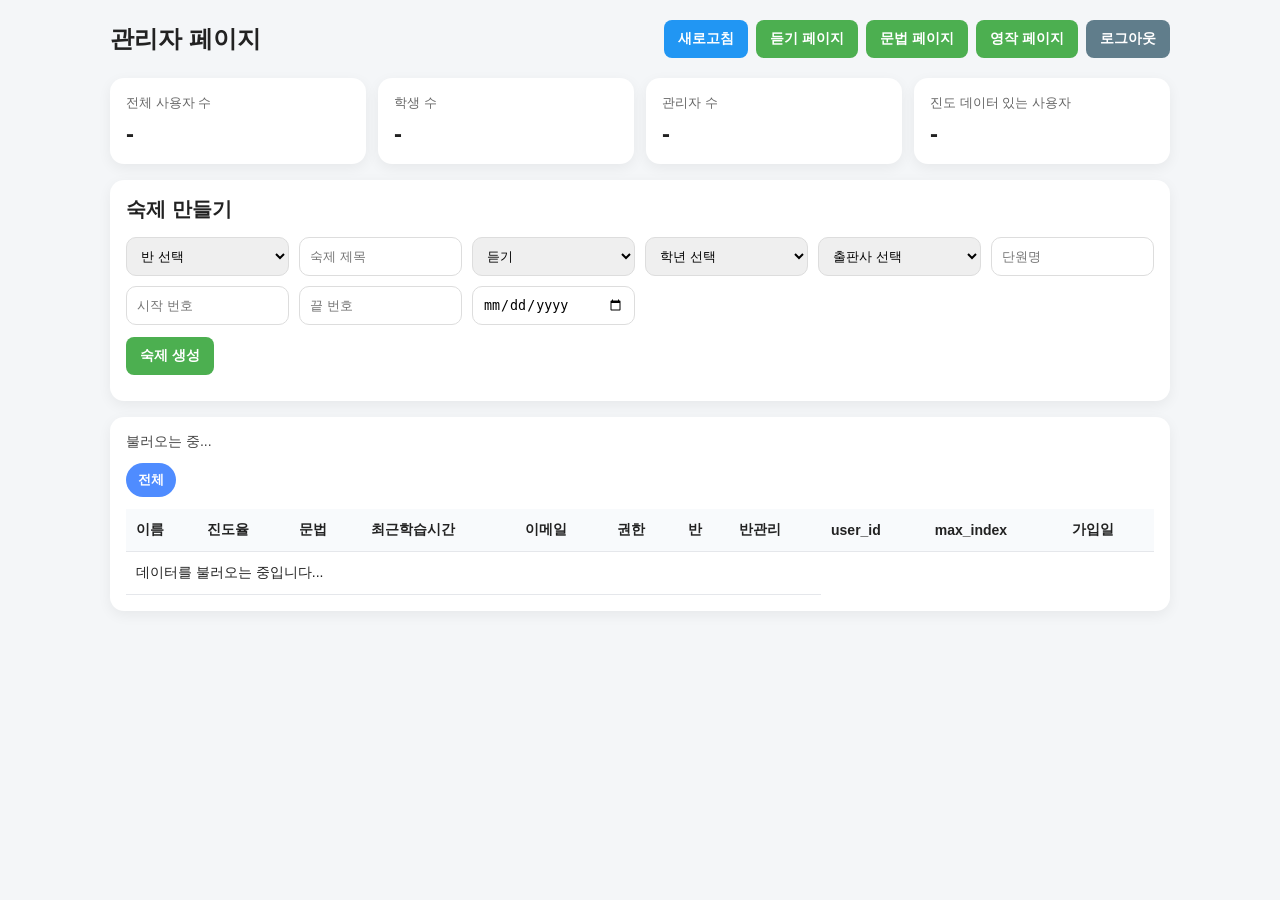
==== admin.html @ 50e06601 "Update admin.html" ====
<!DOCTYPE html>
<html lang="ko">
<head>
<meta charset="UTF-8" />
<meta name="viewport" content="width=device-width, initial-scale=1.0" />
<title>관리자 페이지</title>
<style>
* { box-sizing: border-box; }
body {
margin: 0;
font-family: Arial, sans-serif;
background: #f4f6f8;
color: #222;
}
.wrap {
max-width: 1100px;
margin: 0 auto;
padding: 20px;
}
.topbar {
display: flex;
justify-content: space-between;
align-items: center;
gap: 10px;
margin-bottom: 20px;
}
h1 {
margin: 0;
font-size: 24px;
}
.btns {
display: flex;
gap: 8px;
flex-wrap: wrap;
}
button {
border: none;
border-radius: 8px;
padding: 10px 14px;
font-size: 14px;
font-weight: bold;
cursor: pointer;
}
.refresh-btn { background: #2196f3; color: white; }
.logout-btn { background: #607d8b; color: white; }
.home-btn { background: #4caf50; color: white; }

.card {
background: white;
border-radius: 14px;
padding: 16px;
box-shadow: 0 4px 14px rgba(0,0,0,0.06);
margin-bottom: 16px;
}

.summary {
display: grid;
grid-template-columns: repeat(auto-fit, minmax(180px, 1fr));
gap: 12px;
margin-bottom: 16px;
}
.summary .item {
background: white;
border-radius: 14px;
padding: 16px;
box-shadow: 0 4px 14px rgba(0,0,0,0.06);
}
.summary .label {
font-size: 13px;
color: #666;
margin-bottom: 8px;
}
.summary .value {
font-size: 24px;
font-weight: bold;
}

.status {
margin-bottom: 12px;
font-size: 14px;
color: #444;
}

.table-wrap {
overflow-x: auto;
}
table {
width: 100%;
border-collapse: collapse;
min-width: 900px;
background: white;
}
th, td {
padding: 12px 10px;
border-bottom: 1px solid #e5e7eb;
text-align: left;
font-size: 14px;
vertical-align: middle;
}
th {
background: #f8fafc;
position: sticky;
top: 0;
z-index: 1;
}
.badge {
display: inline-block;
padding: 4px 8px;
border-radius: 999px;
font-size: 12px;
font-weight: bold;
}
.badge-admin {
background: #fff3cd;
color: #8a6d3b;
}
.badge-student {
background: #e3f2fd;
color: #1565c0;
}
.muted {
color: #888;
}
.progress-box {
min-width: 140px;
}
.progress-bar {
width: 100%;
height: 10px;
background: #e5e7eb;
border-radius: 999px;
overflow: hidden;
margin-top: 6px;
}
.progress-fill {
height: 100%;
background: #4caf50;
width: 0%;
}
</style>
</head>
<body>
<div class="wrap">
<div class="topbar">
<h1>관리자 페이지</h1>
<div class="btns">
<button class="refresh-btn" id="refreshBtn">새로고침</button>
<button class="home-btn" id="homeBtn">듣기 페이지</button>
<button class="home-btn" id="grammarBtn">문법 페이지</button>
    <button class="home-btn" id="writingBtn">영작 페이지</button>
<button class="logout-btn" id="logoutBtn">로그아웃</button>
</div>
</div>

<div class="summary">
<div class="item">
<div class="label">전체 사용자 수</div>
<div class="value" id="totalUsers">-</div>
</div>
<div class="item">
<div class="label">학생 수</div>
<div class="value" id="totalStudents">-</div>
</div>
<div class="item">
<div class="label">관리자 수</div>
<div class="value" id="totalAdmins">-</div>
</div>
<div class="item">
<div class="label">진도 데이터 있는 사용자</div>
<div class="value" id="totalProgressUsers">-</div>
</div>
</div>
<div class="card">
<h2 style="margin:0 0 14px 0; font-size:20px;">숙제 만들기</h2>

<div style="display:grid; grid-template-columns:repeat(auto-fit, minmax(160px, 1fr)); gap:10px;">
<select id="assignmentClass" style="padding:10px; border:1px solid #ddd; border-radius:10px;">
<option value="">반 선택</option>
</select>
<input id="assignmentTitle" type="text" placeholder="숙제 제목" style="padding:10px; border:1px solid #ddd; border-radius:10px;" />

<select id="assignmentCategory" style="padding:10px; border:1px solid #ddd; border-radius:10px;">
<option value="listening">듣기</option>
<option value="grammar">문법</option>
<option value="exam">시험대비</option>
</select>

<select id="assignmentGrade" style="padding:10px; border:1px solid #ddd; border-radius:10px;">
<option value="">학년 선택</option>
<option value="중1">중1</option>
<option value="중2">중2</option>
<option value="중3">중3</option>
<option value="고1">고1</option>
<option value="고2">고2</option>
<option value="고3">고3</option>
</select>
<select id="assignmentPublisher" style="padding:10px; border:1px solid #ddd; border-radius:10px;">
<option value="">출판사 선택</option>
<option value="천재">천재</option>
<option value="비상">비상</option>
<option value="동아">동아</option>
<option value="미래엔">미래엔</option>
<option value="능률">능률</option>
<option value="YBM">YBM</option>
</select>
<input id="assignmentUnit" type="text" placeholder="단원명" style="padding:10px; border:1px solid #ddd; border-radius:10px;" />

<input id="assignmentStartIndex" type="number" placeholder="시작 번호" style="padding:10px; border:1px solid #ddd; border-radius:10px;" />
<input id="assignmentEndIndex" type="number" placeholder="끝 번호" style="padding:10px; border:1px solid #ddd; border-radius:10px;" />
<input id="assignmentDueDate" type="date" style="padding:10px; border:1px solid #ddd; border-radius:10px;" />
</div>

<div style="margin-top:12px;">
<button id="createAssignmentBtn" class="home-btn">숙제 생성</button>
</div>

<div id="assignmentCreateStatus" style="margin-top:10px; font-size:14px; color:#444;"></div>
</div>
<div class="card">
<div class="status" id="status">불러오는 중...</div>

<div id="classFilterWrap" style="display:flex; gap:8px; flex-wrap:wrap; margin-bottom:12px;">
<button id="classAllBtn" type="button" style="border:none; border-radius:999px; padding:8px 12px; font-size:13px; font-weight:bold; cursor:pointer; background:#4f8cff; color:white;">전체</button>
</div>

<div class="table-wrap">
<table>
<thead>
<tr>
<th>이름</th>
<th>진도율</th>
<th>문법</th>
<th>최근학습시간</th>
<th>이메일</th>
<th>권한</th>
<th>반</th>
<th>반관리</th>
<th>user_id</th>
<th>max_index</th>
<th>가입일</th>
</tr>
</thead>
<tbody id="studentTableBody">
<tr>
<td colspan="8">데이터를 불러오는 중입니다...</td>
</tr>
</tbody>
</table>
</div>
</div>
</div>

<script type="module">
import { createClient } from 'https://esm.sh/@supabase/supabase-js@2';

const supabase = createClient(
'https://uuzhdxangctewuklvmlv.supabase.co',
'sb_publishable_vv0I9z-5PnmOabrpVspufQ_ABmB_F-F'
);

const TOTAL_SENTENCES = 177;

const statusEl = document.getElementById('status');
const tbody = document.getElementById('studentTableBody');
const classFilterWrap = document.getElementById('classFilterWrap');

let selectedClassName = '전체';
let allProfiles = [];
let allProgressMap = new Map();
let grammarMap = new Map();

const totalUsersEl = document.getElementById('totalUsers');
const totalStudentsEl = document.getElementById('totalStudents');
const totalAdminsEl = document.getElementById('totalAdmins');
const totalProgressUsersEl = document.getElementById('totalProgressUsers');
const assignmentClassEl = document.getElementById('assignmentClass');

    const createAssignmentBtn = document.getElementById('createAssignmentBtn');
const assignmentCreateStatusEl = document.getElementById('assignmentCreateStatus');

const assignmentTitleEl = document.getElementById('assignmentTitle');
const assignmentCategoryEl = document.getElementById('assignmentCategory');
const assignmentGradeEl = document.getElementById('assignmentGrade');
const assignmentPublisherEl = document.getElementById('assignmentPublisher');
const assignmentUnitEl = document.getElementById('assignmentUnit');
const assignmentStartIndexEl = document.getElementById('assignmentStartIndex');
const assignmentEndIndexEl = document.getElementById('assignmentEndIndex');
const assignmentDueDateEl = document.getElementById('assignmentDueDate');

document.getElementById('refreshBtn').addEventListener('click', loadAdminPage);
document.getElementById('homeBtn').addEventListener('click', () => {
location.href = 'index.html';
});
document.getElementById('grammarBtn').addEventListener('click', () => {
location.href = 'grammar.html';
});
    document.getElementById('writingBtn').addEventListener('click', () => {
location.href = 'writing.html';
});
document.getElementById('logoutBtn').addEventListener('click', async () => {
await supabase.auth.signOut();
location.href = 'login.html';
});

function escapeHtml(value) {
return String(value ?? '')
.replaceAll('&', '&amp;')
.replaceAll('<', '&lt;')
.replaceAll('>', '&gt;')
.replaceAll('"', '&quot;')
.replaceAll("'", '&#039;');
}

function formatDate(value) {
if (!value) return '-';
const d = new Date(value);
if (Number.isNaN(d.getTime())) return value;
return d.toLocaleString('ko-KR');
}

function renderClassFilters(profiles) {
const classNames = [...new Set(
(profiles || [])
.map(p => (p.class_name || '').trim())
.filter(Boolean)
)].sort((a, b) => a.localeCompare(b, 'ko'));

classFilterWrap.innerHTML = '';

if (assignmentClassEl) {
assignmentClassEl.innerHTML = '<option value="">반 선택</option>';
for (const className of classNames) {
const option = document.createElement('option');
option.value = className;
option.textContent = className;
assignmentClassEl.appendChild(option);
}
}

const allBtn = document.createElement('button');
allBtn.type = 'button';
allBtn.textContent = '전체';
allBtn.style.border = 'none';
allBtn.style.borderRadius = '999px';
allBtn.style.padding = '8px 12px';
allBtn.style.fontSize = '13px';
allBtn.style.fontWeight = 'bold';
allBtn.style.cursor = 'pointer';
allBtn.style.background = selectedClassName === '전체' ? '#4f8cff' : '#e5e7eb';
allBtn.style.color = selectedClassName === '전체' ? 'white' : '#333';
allBtn.onclick = () => {
selectedClassName = '전체';
renderTable();
renderClassFilters(allProfiles);
};
classFilterWrap.appendChild(allBtn);

for (const className of classNames) {
const btn = document.createElement('button');
btn.type = 'button';
btn.textContent = className;
btn.style.border = 'none';
btn.style.borderRadius = '999px';
btn.style.padding = '8px 12px';
btn.style.fontSize = '13px';
btn.style.fontWeight = 'bold';
btn.style.cursor = 'pointer';
btn.style.background = selectedClassName === className ? '#4caf50' : '#e5e7eb';
btn.style.color = selectedClassName === className ? 'white' : '#333';
btn.onclick = () => {
selectedClassName = className;
renderTable();
renderClassFilters(allProfiles);
};
classFilterWrap.appendChild(btn);
}
}

function renderTable() {
const filteredProfiles = (allProfiles || []).filter(profile => {
if (selectedClassName === '전체') return true;
return (profile.class_name || '') === selectedClassName;
});




if (!filteredProfiles.length) {
tbody.innerHTML = '<tr><td colspan="11">해당 반의 학생이 없습니다.</td></tr>';
statusEl.textContent =
selectedClassName === '전체'
? '표시할 사용자 데이터가 없습니다.'
: `${selectedClassName} 반 학생이 없습니다.`;
return;
}

const rowsHtml = filteredProfiles.map(profile => {
const progress = allProgressMap.get(profile.user_id);
const maxIndex = progress?.max_index ?? null;
const progressInfo = calcProgress(maxIndex);

const grammar = grammarMap.get(profile.user_id);
const grammarCount = grammar?.completed_topic_count ?? 0;

return `
     <tr>
       <td>${escapeHtml(profile.name || '-')}</td>
       <td class="progress-box">
 <div>${escapeHtml(progressInfo.text)}</div>
 <div class="progress-bar">
   <div class="progress-fill" style="width:${progressInfo.percent}%"></div>
 </div>
</td>

<td>${grammarCount}개</td>
           <div class="progress-fill" style="width:${progressInfo.percent}%"></div>
         </div>
       </td>
       <td>${escapeHtml(formatDate(progress?.last_studied_at))}</td>
       <td>${escapeHtml(profile.email || '-')}</td>
       <td>${getRoleBadge(profile.role)}</td>
       <td>${escapeHtml(profile.class_name || '-')}</td>

<td>
 <input 
   type="text" 
   value="${escapeHtml(profile.class_name || '')}" 
   id="class-${profile.user_id}"
   style="width:90px; padding:4px; font-size:12px;"
 />
 <button 
   class="save-class-btn"
   data-user-id="${profile.user_id}"
   style="margin-top:4px; font-size:11px; padding:4px 6px; cursor:pointer;"
 >
   저장
 </button>
</td>

<td style="font-size:12px;">${escapeHtml(profile.user_id || '-')}</td>
       <td>${maxIndex ?? '<span class="muted">없음</span>'}</td>
       <td>${escapeHtml(formatDate(profile.created_at))}</td>
     </tr>
   `;
}).join('');

tbody.innerHTML = rowsHtml;

tbody.querySelectorAll('.save-class-btn').forEach(btn => {
btn.addEventListener('click', () => {
const userId = btn.dataset.userId;
updateClassName(userId);
});
});

const shownCount = filteredProfiles.length;
statusEl.textContent =
selectedClassName === '전체'
? `총 ${allProfiles.length}명의 사용자 데이터를 불러왔습니다.`
: `${selectedClassName} 반 학생 ${shownCount}명을 표시하고 있습니다.`;
}

async function updateClassName(userId) {
const input = document.getElementById(`class-${userId}`);
if (!input) return;

const newClassName = input.value.trim();

const { error } = await supabase
.from('profiles')
.update({
class_name: newClassName || null
})
.eq('user_id', userId);

if (error) {
console.error('반 수정 실패:', error);
alert('반 수정 실패: ' + error.message);
return;
}

const target = allProfiles.find(p => p.user_id === userId);
if (target) {
target.class_name = newClassName || null;
}

renderClassFilters(allProfiles);
renderTable();
alert('반이 저장되었습니다.');
}

    function setAssignmentStatus(text, isError = false) {
  assignmentCreateStatusEl.textContent = text;
  assignmentCreateStatusEl.style.color = isError ? '#ef4444' : '#16a34a';
}

function resetAssignmentForm() {
  assignmentClassEl.value = '';
  assignmentTitleEl.value = '';
  assignmentCategoryEl.value = 'listening';
  assignmentGradeEl.value = '';
  assignmentPublisherEl.value = '';
  assignmentUnitEl.value = '';
  assignmentStartIndexEl.value = '';
  assignmentEndIndexEl.value = '';
  assignmentDueDateEl.value = '';
}

async function createAssignment() {
  const adminUser = await requireAdmin();
  if (!adminUser) return;

  const className = assignmentClassEl.value.trim();
  const title = assignmentTitleEl.value.trim();
  const category = assignmentCategoryEl.value;
  const grade = assignmentGradeEl.value;
  const publisher = assignmentPublisherEl.value;
  const unit = assignmentUnitEl.value.trim();
  const startIndex = Number(assignmentStartIndexEl.value);
  const endIndex = Number(assignmentEndIndexEl.value);
  const dueDate = assignmentDueDateEl.value;

  if (!className) {
    setAssignmentStatus('반을 선택하세요.', true);
    return;
  }

  if (!title) {
    setAssignmentStatus('숙제 제목을 입력하세요.', true);
    return;
  }

  if (!grade) {
    setAssignmentStatus('학년을 선택하세요.', true);
    return;
  }

  if (!publisher) {
    setAssignmentStatus('출판사를 선택하세요.', true);
    return;
  }

  if (!unit) {
    setAssignmentStatus('단원명을 입력하세요.', true);
    return;
  }

  if (!Number.isFinite(startIndex) || !Number.isFinite(endIndex)) {
    setAssignmentStatus('시작 번호와 끝 번호를 입력하세요.', true);
    return;
  }

  if (startIndex <= 0 || endIndex <= 0) {
    setAssignmentStatus('번호는 1 이상이어야 합니다.', true);
    return;
  }

  if (startIndex > endIndex) {
    setAssignmentStatus('시작 번호는 끝 번호보다 클 수 없습니다.', true);
    return;
  }

  if (!dueDate) {
    setAssignmentStatus('마감일을 선택하세요.', true);
    return;
  }

  createAssignmentBtn.disabled = true;
  createAssignmentBtn.textContent = '생성 중...';
  setAssignmentStatus('');

  const payload = {
    class_name: className,
    title,
    category,
    grade,
    publisher,
    unit,
    start_index: startIndex,
    end_index: endIndex,
    due_date: dueDate,
    created_by: adminUser.id
  };

  const { error } = await supabase
    .from('assignments')
    .insert(payload);

  if (error) {
    console.error('숙제 생성 실패:', error);
    setAssignmentStatus('숙제 생성 실패: ' + error.message, true);
    createAssignmentBtn.disabled = false;
    createAssignmentBtn.textContent = '숙제 생성';
    return;
  }

  setAssignmentStatus('숙제가 생성되었습니다.');
  resetAssignmentForm();

  createAssignmentBtn.disabled = false;
  createAssignmentBtn.textContent = '숙제 생성';
}

function getRoleBadge(role) {
if (role === 'admin') {
return '<span class="badge badge-admin">admin</span>';
}
return '<span class="badge badge-student">student</span>';
}

function calcProgress(maxIndex) {
const safe = Number(maxIndex);
if (!Number.isFinite(safe) || safe < 0) {
return { percent: 0, text: '0 / 177' };
}

const completed = Math.min(safe, TOTAL_SENTENCES);
const percent = Math.min((completed / TOTAL_SENTENCES) * 100, 100);

return {
percent,
text: `${completed} / ${TOTAL_SENTENCES}`
};
}

async function requireAdmin() {
const { data: authData, error: authError } = await supabase.auth.getUser();

if (authError || !authData.user) {
alert('로그인이 필요합니다.');
location.href = 'login.html';
return null;
}

const user = authData.user;

const { data: me, error: meError } = await supabase
.from('profiles')
.select('user_id, email, name, role')
.eq('user_id', user.id)
.single();

if (meError) {
alert('내 프로필을 확인할 수 없습니다: ' + meError.message);
location.href = 'index.html';
return null;
}

if (!me || me.role !== 'admin') {
alert('관리자만 접근할 수 있습니다.');
location.href = 'index.html';
return null;
}

return user;
}

async function loadAdminPage() {
statusEl.textContent = '불러오는 중...';
tbody.innerHTML = '<tr><td colspan="11">데이터를 불러오는 중입니다...</td></tr>';

const user = await requireAdmin();
if (!user) return;

const { data: profiles, error: profilesError } = await supabase
.from('profiles')
.select('id, user_id, email, name, role, class_name, created_at, last_login_at')
.order('last_login_at', { ascending: false, nullsFirst: false });

if (profilesError) {
console.error(profilesError);
statusEl.textContent = 'profiles 조회 실패';
tbody.innerHTML = `<tr><td colspan="11">profiles 조회 실패: ${escapeHtml(profilesError.message)}</td></tr>`;
return;
}

const { data: progressRows, error: progressError } = await supabase
.from('listening_progress')
.select('id, user_id, max_index, created_at, last_studied_at')
.order('last_studied_at', { ascending: false, nullsFirst: false });

const { data: grammarRows, error: grammarError } = await supabase
.from('grammar_progress')
.select('user_id, completed_topic_count, last_studied_at')
.order('last_studied_at', { ascending: false, nullsFirst: false });

if (progressError) {
console.error(progressError);
statusEl.textContent = 'listening_progress 조회 실패';
tbody.innerHTML = `<tr><td colspan="11">progress 조회 실패: ${escapeHtml(progressError.message)}</td></tr>`;
return;
}

if (grammarError) {
console.error(grammarError);
statusEl.textContent = 'grammar_progress 조회 실패';
tbody.innerHTML = `<tr><td colspan="11">grammar_progress 조회 실패: ${escapeHtml(grammarError.message)}</td></tr>`;
return;
}

allProgressMap = new Map();
for (const row of progressRows || []) {
if (!allProgressMap.has(row.user_id)) {
allProgressMap.set(row.user_id, row);
}
}

grammarMap = new Map();
for (const row of grammarRows || []) {
grammarMap.set(row.user_id, row);
}

allProfiles = profiles || [];
renderClassFilters(allProfiles);

const totalUsers = (profiles || []).length;
const totalStudents = (profiles || []).filter(x => x.role === 'student').length;
const totalAdmins = (profiles || []).filter(x => x.role === 'admin').length;
const totalProgressUsers = allProgressMap.size;

totalUsersEl.textContent = totalUsers;
totalStudentsEl.textContent = totalStudents;
totalAdminsEl.textContent = totalAdmins;
totalProgressUsersEl.textContent = totalProgressUsers;

if (!profiles || profiles.length === 0) {
statusEl.textContent = '사용자 데이터가 없습니다.';
tbody.innerHTML = '<tr><td colspan="11">등록된 사용자가 없습니다.</td></tr>';
return;
}

renderTable();
}

createAssignmentBtn.addEventListener('click', createAssignment);
loadAdminPage();
</script>
</body>
</html>
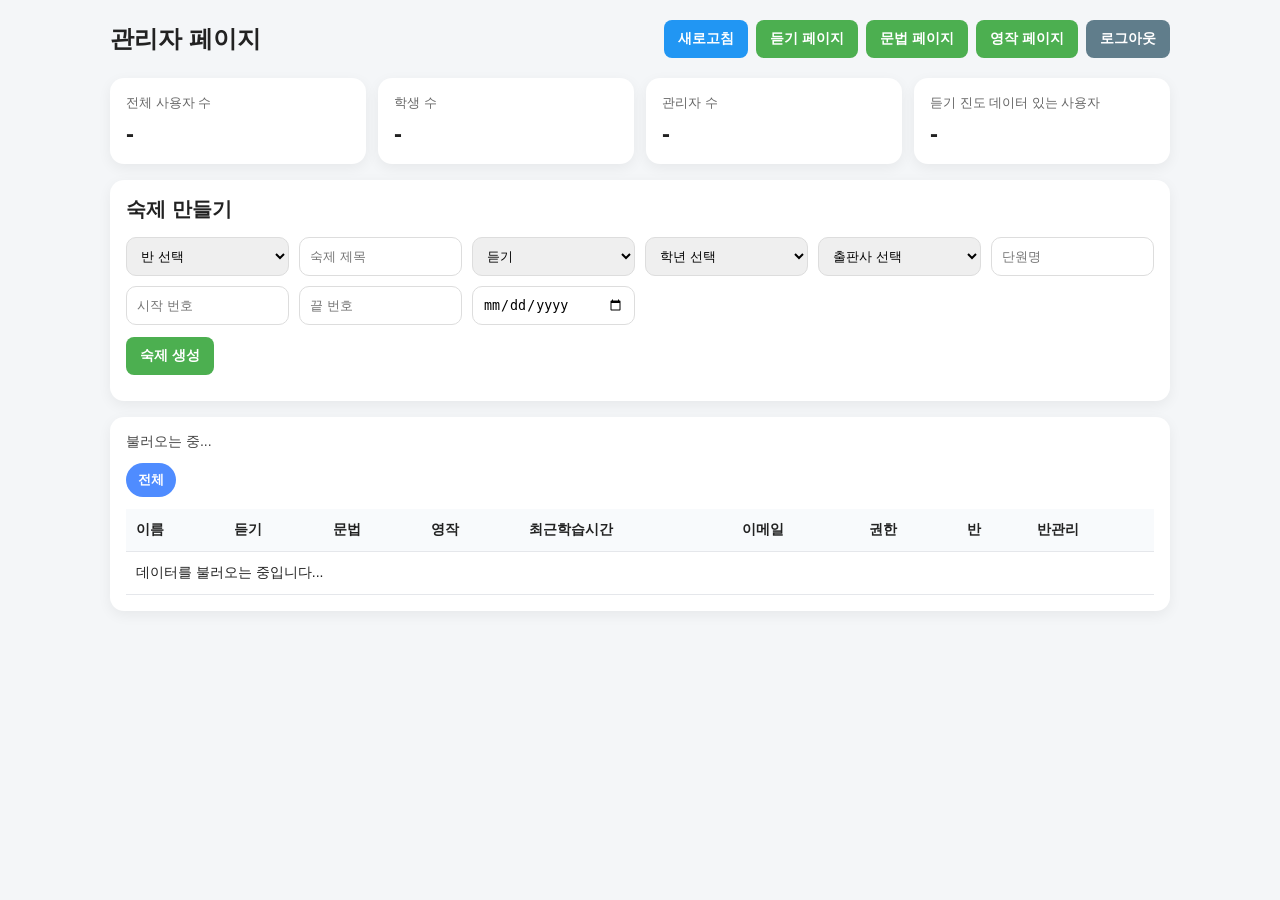
==== commit 13a62323: "Update admin.html 영작 칼럼 추가" ====
--- a/admin.html
+++ b/admin.html
@@ -6,259 +6,290 @@
 <title>관리자 페이지</title>
 <style>
 * { box-sizing: border-box; }
+
 body {
-margin: 0;
-font-family: Arial, sans-serif;
-background: #f4f6f8;
-color: #222;
-}
+  margin: 0;
+  font-family: Arial, sans-serif;
+  background: #f4f6f8;
+  color: #222;
+}
+
 .wrap {
-max-width: 1100px;
-margin: 0 auto;
-padding: 20px;
-}
+  max-width: 1100px;
+  margin: 0 auto;
+  padding: 20px;
+}
+
 .topbar {
-display: flex;
-justify-content: space-between;
-align-items: center;
-gap: 10px;
-margin-bottom: 20px;
-}
+  display: flex;
+  justify-content: space-between;
+  align-items: center;
+  gap: 10px;
+  margin-bottom: 20px;
+  flex-wrap: wrap;
+}
+
 h1 {
-margin: 0;
-font-size: 24px;
-}
+  margin: 0;
+  font-size: 24px;
+}
+
 .btns {
-display: flex;
-gap: 8px;
-flex-wrap: wrap;
-}
+  display: flex;
+  gap: 8px;
+  flex-wrap: wrap;
+}
+
 button {
-border: none;
-border-radius: 8px;
-padding: 10px 14px;
-font-size: 14px;
-font-weight: bold;
-cursor: pointer;
-}
+  border: none;
+  border-radius: 8px;
+  padding: 10px 14px;
+  font-size: 14px;
+  font-weight: bold;
+  cursor: pointer;
+}
+
 .refresh-btn { background: #2196f3; color: white; }
 .logout-btn { background: #607d8b; color: white; }
 .home-btn { background: #4caf50; color: white; }
 
 .card {
-background: white;
-border-radius: 14px;
-padding: 16px;
-box-shadow: 0 4px 14px rgba(0,0,0,0.06);
-margin-bottom: 16px;
+  background: white;
+  border-radius: 14px;
+  padding: 16px;
+  box-shadow: 0 4px 14px rgba(0,0,0,0.06);
+  margin-bottom: 16px;
 }
 
 .summary {
-display: grid;
-grid-template-columns: repeat(auto-fit, minmax(180px, 1fr));
-gap: 12px;
-margin-bottom: 16px;
-}
+  display: grid;
+  grid-template-columns: repeat(auto-fit, minmax(180px, 1fr));
+  gap: 12px;
+  margin-bottom: 16px;
+}
+
 .summary .item {
-background: white;
-border-radius: 14px;
-padding: 16px;
-box-shadow: 0 4px 14px rgba(0,0,0,0.06);
-}
+  background: white;
+  border-radius: 14px;
+  padding: 16px;
+  box-shadow: 0 4px 14px rgba(0,0,0,0.06);
+}
+
 .summary .label {
-font-size: 13px;
-color: #666;
-margin-bottom: 8px;
-}
+  font-size: 13px;
+  color: #666;
+  margin-bottom: 8px;
+}
+
 .summary .value {
-font-size: 24px;
-font-weight: bold;
+  font-size: 24px;
+  font-weight: bold;
 }
 
 .status {
-margin-bottom: 12px;
-font-size: 14px;
-color: #444;
+  margin-bottom: 12px;
+  font-size: 14px;
+  color: #444;
 }
 
 .table-wrap {
-overflow-x: auto;
-}
+  overflow-x: auto;
+}
+
 table {
-width: 100%;
-border-collapse: collapse;
-min-width: 900px;
-background: white;
-}
+  width: 100%;
+  border-collapse: collapse;
+  min-width: 980px;
+  background: white;
+}
+
 th, td {
-padding: 12px 10px;
-border-bottom: 1px solid #e5e7eb;
-text-align: left;
-font-size: 14px;
-vertical-align: middle;
-}
+  padding: 12px 10px;
+  border-bottom: 1px solid #e5e7eb;
+  text-align: left;
+  font-size: 14px;
+  vertical-align: middle;
+}
+
 th {
-background: #f8fafc;
-position: sticky;
-top: 0;
-z-index: 1;
-}
+  background: #f8fafc;
+  position: sticky;
+  top: 0;
+  z-index: 1;
+}
+
 .badge {
-display: inline-block;
-padding: 4px 8px;
-border-radius: 999px;
-font-size: 12px;
-font-weight: bold;
-}
+  display: inline-block;
+  padding: 4px 8px;
+  border-radius: 999px;
+  font-size: 12px;
+  font-weight: bold;
+}
+
 .badge-admin {
-background: #fff3cd;
-color: #8a6d3b;
-}
+  background: #fff3cd;
+  color: #8a6d3b;
+}
+
 .badge-student {
-background: #e3f2fd;
-color: #1565c0;
-}
+  background: #e3f2fd;
+  color: #1565c0;
+}
+
 .muted {
-color: #888;
-}
-.progress-box {
-min-width: 140px;
-}
-.progress-bar {
-width: 100%;
-height: 10px;
-background: #e5e7eb;
-border-radius: 999px;
-overflow: hidden;
-margin-top: 6px;
-}
-.progress-fill {
-height: 100%;
-background: #4caf50;
-width: 0%;
+  color: #888;
+  font-size: 12px;
+  margin-top: 4px;
+}
+
+.cell-compact {
+  white-space: nowrap;
+}
+
+.input-mini {
+  width: 90px;
+  padding: 4px;
+  font-size: 12px;
+}
+
+.save-mini-btn {
+  margin-top: 4px;
+  font-size: 11px;
+  padding: 4px 6px;
+  cursor: pointer;
+}
+
+@media (max-width: 700px) {
+  .wrap {
+    padding: 14px;
+  }
 }
 </style>
 </head>
 <body>
 <div class="wrap">
-<div class="topbar">
-<h1>관리자 페이지</h1>
-<div class="btns">
-<button class="refresh-btn" id="refreshBtn">새로고침</button>
-<button class="home-btn" id="homeBtn">듣기 페이지</button>
-<button class="home-btn" id="grammarBtn">문법 페이지</button>
-    <button class="home-btn" id="writingBtn">영작 페이지</button>
-<button class="logout-btn" id="logoutBtn">로그아웃</button>
-</div>
-</div>
-
-<div class="summary">
-<div class="item">
-<div class="label">전체 사용자 수</div>
-<div class="value" id="totalUsers">-</div>
-</div>
-<div class="item">
-<div class="label">학생 수</div>
-<div class="value" id="totalStudents">-</div>
-</div>
-<div class="item">
-<div class="label">관리자 수</div>
-<div class="value" id="totalAdmins">-</div>
-</div>
-<div class="item">
-<div class="label">진도 데이터 있는 사용자</div>
-<div class="value" id="totalProgressUsers">-</div>
-</div>
-</div>
-<div class="card">
-<h2 style="margin:0 0 14px 0; font-size:20px;">숙제 만들기</h2>
-
-<div style="display:grid; grid-template-columns:repeat(auto-fit, minmax(160px, 1fr)); gap:10px;">
-<select id="assignmentClass" style="padding:10px; border:1px solid #ddd; border-radius:10px;">
-<option value="">반 선택</option>
-</select>
-<input id="assignmentTitle" type="text" placeholder="숙제 제목" style="padding:10px; border:1px solid #ddd; border-radius:10px;" />
-
-<select id="assignmentCategory" style="padding:10px; border:1px solid #ddd; border-radius:10px;">
-<option value="listening">듣기</option>
-<option value="grammar">문법</option>
-<option value="exam">시험대비</option>
-</select>
-
-<select id="assignmentGrade" style="padding:10px; border:1px solid #ddd; border-radius:10px;">
-<option value="">학년 선택</option>
-<option value="중1">중1</option>
-<option value="중2">중2</option>
-<option value="중3">중3</option>
-<option value="고1">고1</option>
-<option value="고2">고2</option>
-<option value="고3">고3</option>
-</select>
-<select id="assignmentPublisher" style="padding:10px; border:1px solid #ddd; border-radius:10px;">
-<option value="">출판사 선택</option>
-<option value="천재">천재</option>
-<option value="비상">비상</option>
-<option value="동아">동아</option>
-<option value="미래엔">미래엔</option>
-<option value="능률">능률</option>
-<option value="YBM">YBM</option>
-</select>
-<input id="assignmentUnit" type="text" placeholder="단원명" style="padding:10px; border:1px solid #ddd; border-radius:10px;" />
-
-<input id="assignmentStartIndex" type="number" placeholder="시작 번호" style="padding:10px; border:1px solid #ddd; border-radius:10px;" />
-<input id="assignmentEndIndex" type="number" placeholder="끝 번호" style="padding:10px; border:1px solid #ddd; border-radius:10px;" />
-<input id="assignmentDueDate" type="date" style="padding:10px; border:1px solid #ddd; border-radius:10px;" />
-</div>
-
-<div style="margin-top:12px;">
-<button id="createAssignmentBtn" class="home-btn">숙제 생성</button>
-</div>
-
-<div id="assignmentCreateStatus" style="margin-top:10px; font-size:14px; color:#444;"></div>
-</div>
-<div class="card">
-<div class="status" id="status">불러오는 중...</div>
-
-<div id="classFilterWrap" style="display:flex; gap:8px; flex-wrap:wrap; margin-bottom:12px;">
-<button id="classAllBtn" type="button" style="border:none; border-radius:999px; padding:8px 12px; font-size:13px; font-weight:bold; cursor:pointer; background:#4f8cff; color:white;">전체</button>
-</div>
-
-<div class="table-wrap">
-<table>
-<thead>
-<tr>
-<th>이름</th>
-<th>진도율</th>
-<th>문법</th>
-<th>최근학습시간</th>
-<th>이메일</th>
-<th>권한</th>
-<th>반</th>
-<th>반관리</th>
-<th>user_id</th>
-<th>max_index</th>
-<th>가입일</th>
-</tr>
-</thead>
-<tbody id="studentTableBody">
-<tr>
-<td colspan="8">데이터를 불러오는 중입니다...</td>
-</tr>
-</tbody>
-</table>
-</div>
-</div>
+  <div class="topbar">
+    <h1>관리자 페이지</h1>
+    <div class="btns">
+      <button class="refresh-btn" id="refreshBtn">새로고침</button>
+      <button class="home-btn" id="homeBtn">듣기 페이지</button>
+      <button class="home-btn" id="grammarBtn">문법 페이지</button>
+      <button class="home-btn" id="writingBtn">영작 페이지</button>
+      <button class="logout-btn" id="logoutBtn">로그아웃</button>
+    </div>
+  </div>
+
+  <div class="summary">
+    <div class="item">
+      <div class="label">전체 사용자 수</div>
+      <div class="value" id="totalUsers">-</div>
+    </div>
+    <div class="item">
+      <div class="label">학생 수</div>
+      <div class="value" id="totalStudents">-</div>
+    </div>
+    <div class="item">
+      <div class="label">관리자 수</div>
+      <div class="value" id="totalAdmins">-</div>
+    </div>
+    <div class="item">
+      <div class="label">듣기 진도 데이터 있는 사용자</div>
+      <div class="value" id="totalProgressUsers">-</div>
+    </div>
+  </div>
+
+  <div class="card">
+    <h2 style="margin:0 0 14px 0; font-size:20px;">숙제 만들기</h2>
+
+    <div style="display:grid; grid-template-columns:repeat(auto-fit, minmax(160px, 1fr)); gap:10px;">
+      <select id="assignmentClass" style="padding:10px; border:1px solid #ddd; border-radius:10px;">
+        <option value="">반 선택</option>
+      </select>
+
+      <input id="assignmentTitle" type="text" placeholder="숙제 제목" style="padding:10px; border:1px solid #ddd; border-radius:10px;" />
+
+      <select id="assignmentCategory" style="padding:10px; border:1px solid #ddd; border-radius:10px;">
+        <option value="listening">듣기</option>
+        <option value="grammar">문법</option>
+        <option value="writing">영작</option>
+        <option value="exam">시험대비</option>
+      </select>
+
+      <select id="assignmentGrade" style="padding:10px; border:1px solid #ddd; border-radius:10px;">
+        <option value="">학년 선택</option>
+        <option value="중1">중1</option>
+        <option value="중2">중2</option>
+        <option value="중3">중3</option>
+        <option value="고1">고1</option>
+        <option value="고2">고2</option>
+        <option value="고3">고3</option>
+      </select>
+
+      <select id="assignmentPublisher" style="padding:10px; border:1px solid #ddd; border-radius:10px;">
+        <option value="">출판사 선택</option>
+        <option value="천재">천재</option>
+        <option value="비상">비상</option>
+        <option value="동아">동아</option>
+        <option value="미래엔">미래엔</option>
+        <option value="능률">능률</option>
+        <option value="YBM">YBM</option>
+      </select>
+
+      <input id="assignmentUnit" type="text" placeholder="단원명" style="padding:10px; border:1px solid #ddd; border-radius:10px;" />
+      <input id="assignmentStartIndex" type="number" placeholder="시작 번호" style="padding:10px; border:1px solid #ddd; border-radius:10px;" />
+      <input id="assignmentEndIndex" type="number" placeholder="끝 번호" style="padding:10px; border:1px solid #ddd; border-radius:10px;" />
+      <input id="assignmentDueDate" type="date" style="padding:10px; border:1px solid #ddd; border-radius:10px;" />
+    </div>
+
+    <div style="margin-top:12px;">
+      <button id="createAssignmentBtn" class="home-btn">숙제 생성</button>
+    </div>
+
+    <div id="assignmentCreateStatus" style="margin-top:10px; font-size:14px; color:#444;"></div>
+  </div>
+
+  <div class="card">
+    <div class="status" id="status">불러오는 중...</div>
+
+    <div id="classFilterWrap" style="display:flex; gap:8px; flex-wrap:wrap; margin-bottom:12px;">
+      <button id="classAllBtn" type="button" style="border:none; border-radius:999px; padding:8px 12px; font-size:13px; font-weight:bold; cursor:pointer; background:#4f8cff; color:white;">전체</button>
+    </div>
+
+    <div class="table-wrap">
+      <table>
+        <thead>
+          <tr>
+            <th>이름</th>
+            <th>듣기</th>
+            <th>문법</th>
+            <th>영작</th>
+            <th>최근학습시간</th>
+            <th>이메일</th>
+            <th>권한</th>
+            <th>반</th>
+            <th>반관리</th>
+          </tr>
+        </thead>
+        <tbody id="studentTableBody">
+          <tr>
+            <td colspan="9">데이터를 불러오는 중입니다...</td>
+          </tr>
+        </tbody>
+      </table>
+    </div>
+  </div>
 </div>
 
 <script type="module">
 import { createClient } from 'https://esm.sh/@supabase/supabase-js@2';
 
 const supabase = createClient(
-'https://uuzhdxangctewuklvmlv.supabase.co',
-'sb_publishable_vv0I9z-5PnmOabrpVspufQ_ABmB_F-F'
+  'https://uuzhdxangctewuklvmlv.supabase.co',
+  'sb_publishable_vv0I9z-5PnmOabrpVspufQ_ABmB_F-F'
 );
 
 const TOTAL_SENTENCES = 177;
+const TOTAL_GRAMMAR_TOPICS = 67;
 
 const statusEl = document.getElementById('status');
 const tbody = document.getElementById('studentTableBody');
@@ -268,6 +299,7 @@
 let allProfiles = [];
 let allProgressMap = new Map();
 let grammarMap = new Map();
+let writingMap = new Map();
 
 const totalUsersEl = document.getElementById('totalUsers');
 const totalStudentsEl = document.getElementById('totalStudents');
@@ -275,7 +307,7 @@
 const totalProgressUsersEl = document.getElementById('totalProgressUsers');
 const assignmentClassEl = document.getElementById('assignmentClass');
 
-    const createAssignmentBtn = document.getElementById('createAssignmentBtn');
+const createAssignmentBtn = document.getElementById('createAssignmentBtn');
 const assignmentCreateStatusEl = document.getElementById('assignmentCreateStatus');
 
 const assignmentTitleEl = document.getElementById('assignmentTitle');
@@ -289,207 +321,304 @@
 
 document.getElementById('refreshBtn').addEventListener('click', loadAdminPage);
 document.getElementById('homeBtn').addEventListener('click', () => {
-location.href = 'index.html';
+  location.href = 'index.html';
 });
 document.getElementById('grammarBtn').addEventListener('click', () => {
-location.href = 'grammar.html';
+  location.href = 'grammar.html';
 });
-    document.getElementById('writingBtn').addEventListener('click', () => {
-location.href = 'writing.html';
+document.getElementById('writingBtn').addEventListener('click', () => {
+  location.href = 'writing.html';
 });
 document.getElementById('logoutBtn').addEventListener('click', async () => {
-await supabase.auth.signOut();
-location.href = 'login.html';
+  await supabase.auth.signOut();
+  location.href = 'login.html';
 });
 
 function escapeHtml(value) {
-return String(value ?? '')
-.replaceAll('&', '&amp;')
-.replaceAll('<', '&lt;')
-.replaceAll('>', '&gt;')
-.replaceAll('"', '&quot;')
-.replaceAll("'", '&#039;');
+  return String(value ?? '')
+    .replaceAll('&', '&amp;')
+    .replaceAll('<', '&lt;')
+    .replaceAll('>', '&gt;')
+    .replaceAll('"', '&quot;')
+    .replaceAll("'", '&#039;');
 }
 
 function formatDate(value) {
-if (!value) return '-';
-const d = new Date(value);
-if (Number.isNaN(d.getTime())) return value;
-return d.toLocaleString('ko-KR');
+  if (!value) return '-';
+  const d = new Date(value);
+  if (Number.isNaN(d.getTime())) return value;
+  return d.toLocaleString('ko-KR');
+}
+
+function calcProgress(maxIndex) {
+  const safe = Number(maxIndex);
+
+  if (!Number.isFinite(safe) || safe < 0) {
+    return {
+      completed: 0,
+      percent: 0,
+      text: `0 / ${TOTAL_SENTENCES}`
+    };
+  }
+
+  const completed = Math.min(safe, TOTAL_SENTENCES);
+  const percent = Math.min((completed / TOTAL_SENTENCES) * 100, 100);
+
+  return {
+    completed,
+    percent,
+    text: `${completed} / ${TOTAL_SENTENCES}`
+  };
+}
+
+function calcGrammarProgress(completedTopicCount) {
+  const safe = Number(completedTopicCount);
+
+  if (!Number.isFinite(safe) || safe < 0) {
+    return {
+      completed: 0,
+      percent: 0,
+      text: `0 / ${TOTAL_GRAMMAR_TOPICS}`
+    };
+  }
+
+  const completed = Math.min(safe, TOTAL_GRAMMAR_TOPICS);
+  const percent = Math.min((completed / TOTAL_GRAMMAR_TOPICS) * 100, 100);
+
+  return {
+    completed,
+    percent,
+    text: `${completed} / ${TOTAL_GRAMMAR_TOPICS}`
+  };
+}
+
+function calcWritingProgress(writingRow) {
+  const completed = Number(writingRow?.completed_count ?? 0);
+  const total = Number(writingRow?.unit_total_count ?? 0);
+  const unitLabel = writingRow?.unit_label || '-';
+
+  if (!Number.isFinite(completed) || completed < 0 || !Number.isFinite(total) || total <= 0) {
+    return {
+      completed: 0,
+      total: 0,
+      text: '-',
+      unitLabel
+    };
+  }
+
+  const safeCompleted = Math.min(completed, total);
+
+  return {
+    completed: safeCompleted,
+    total,
+    text: `${safeCompleted} / ${total}`,
+    unitLabel
+  };
+}
+
+function getLatestStudyTime(progressRow, grammarRow, writingRow) {
+  const listeningTime = progressRow?.last_studied_at
+    ? new Date(progressRow.last_studied_at).getTime()
+    : 0;
+
+  const grammarTime = grammarRow?.last_studied_at
+    ? new Date(grammarRow.last_studied_at).getTime()
+    : 0;
+
+  const writingTime = writingRow?.last_completed_at
+    ? new Date(writingRow.last_completed_at).getTime()
+    : 0;
+
+  let lastStudiedAt = null;
+  let latestTime = 0;
+
+  if (listeningTime > latestTime) {
+    latestTime = listeningTime;
+    lastStudiedAt = progressRow?.last_studied_at || null;
+  }
+
+  if (grammarTime > latestTime) {
+    latestTime = grammarTime;
+    lastStudiedAt = grammarRow?.last_studied_at || null;
+  }
+
+  if (writingTime > latestTime) {
+    latestTime = writingTime;
+    lastStudiedAt = writingRow?.last_completed_at || null;
+  }
+
+  return lastStudiedAt;
+}
+
+function getRoleBadge(role) {
+  if (role === 'admin') {
+    return '<span class="badge badge-admin">admin</span>';
+  }
+  return '<span class="badge badge-student">student</span>';
 }
 
 function renderClassFilters(profiles) {
-const classNames = [...new Set(
-(profiles || [])
-.map(p => (p.class_name || '').trim())
-.filter(Boolean)
-)].sort((a, b) => a.localeCompare(b, 'ko'));
-
-classFilterWrap.innerHTML = '';
-
-if (assignmentClassEl) {
-assignmentClassEl.innerHTML = '<option value="">반 선택</option>';
-for (const className of classNames) {
-const option = document.createElement('option');
-option.value = className;
-option.textContent = className;
-assignmentClassEl.appendChild(option);
-}
-}
-
-const allBtn = document.createElement('button');
-allBtn.type = 'button';
-allBtn.textContent = '전체';
-allBtn.style.border = 'none';
-allBtn.style.borderRadius = '999px';
-allBtn.style.padding = '8px 12px';
-allBtn.style.fontSize = '13px';
-allBtn.style.fontWeight = 'bold';
-allBtn.style.cursor = 'pointer';
-allBtn.style.background = selectedClassName === '전체' ? '#4f8cff' : '#e5e7eb';
-allBtn.style.color = selectedClassName === '전체' ? 'white' : '#333';
-allBtn.onclick = () => {
-selectedClassName = '전체';
-renderTable();
-renderClassFilters(allProfiles);
-};
-classFilterWrap.appendChild(allBtn);
-
-for (const className of classNames) {
-const btn = document.createElement('button');
-btn.type = 'button';
-btn.textContent = className;
-btn.style.border = 'none';
-btn.style.borderRadius = '999px';
-btn.style.padding = '8px 12px';
-btn.style.fontSize = '13px';
-btn.style.fontWeight = 'bold';
-btn.style.cursor = 'pointer';
-btn.style.background = selectedClassName === className ? '#4caf50' : '#e5e7eb';
-btn.style.color = selectedClassName === className ? 'white' : '#333';
-btn.onclick = () => {
-selectedClassName = className;
-renderTable();
-renderClassFilters(allProfiles);
-};
-classFilterWrap.appendChild(btn);
-}
+  const classNames = [...new Set(
+    (profiles || [])
+      .map(p => (p.class_name || '').trim())
+      .filter(Boolean)
+  )].sort((a, b) => a.localeCompare(b, 'ko'));
+
+  classFilterWrap.innerHTML = '';
+
+  if (assignmentClassEl) {
+    assignmentClassEl.innerHTML = '<option value="">반 선택</option>';
+    for (const className of classNames) {
+      const option = document.createElement('option');
+      option.value = className;
+      option.textContent = className;
+      assignmentClassEl.appendChild(option);
+    }
+  }
+
+  const allBtn = document.createElement('button');
+  allBtn.type = 'button';
+  allBtn.textContent = '전체';
+  allBtn.style.border = 'none';
+  allBtn.style.borderRadius = '999px';
+  allBtn.style.padding = '8px 12px';
+  allBtn.style.fontSize = '13px';
+  allBtn.style.fontWeight = 'bold';
+  allBtn.style.cursor = 'pointer';
+  allBtn.style.background = selectedClassName === '전체' ? '#4f8cff' : '#e5e7eb';
+  allBtn.style.color = selectedClassName === '전체' ? 'white' : '#333';
+  allBtn.onclick = () => {
+    selectedClassName = '전체';
+    renderTable();
+    renderClassFilters(allProfiles);
+  };
+  classFilterWrap.appendChild(allBtn);
+
+  for (const className of classNames) {
+    const btn = document.createElement('button');
+    btn.type = 'button';
+    btn.textContent = className;
+    btn.style.border = 'none';
+    btn.style.borderRadius = '999px';
+    btn.style.padding = '8px 12px';
+    btn.style.fontSize = '13px';
+    btn.style.fontWeight = 'bold';
+    btn.style.cursor = 'pointer';
+    btn.style.background = selectedClassName === className ? '#4caf50' : '#e5e7eb';
+    btn.style.color = selectedClassName === className ? 'white' : '#333';
+    btn.onclick = () => {
+      selectedClassName = className;
+      renderTable();
+      renderClassFilters(allProfiles);
+    };
+    classFilterWrap.appendChild(btn);
+  }
 }
 
 function renderTable() {
-const filteredProfiles = (allProfiles || []).filter(profile => {
-if (selectedClassName === '전체') return true;
-return (profile.class_name || '') === selectedClassName;
-});
-
-
-
-
-if (!filteredProfiles.length) {
-tbody.innerHTML = '<tr><td colspan="11">해당 반의 학생이 없습니다.</td></tr>';
-statusEl.textContent =
-selectedClassName === '전체'
-? '표시할 사용자 데이터가 없습니다.'
-: `${selectedClassName} 반 학생이 없습니다.`;
-return;
-}
-
-const rowsHtml = filteredProfiles.map(profile => {
-const progress = allProgressMap.get(profile.user_id);
-const maxIndex = progress?.max_index ?? null;
-const progressInfo = calcProgress(maxIndex);
-
-const grammar = grammarMap.get(profile.user_id);
-const grammarCount = grammar?.completed_topic_count ?? 0;
-
-return `
-     <tr>
-       <td>${escapeHtml(profile.name || '-')}</td>
-       <td class="progress-box">
- <div>${escapeHtml(progressInfo.text)}</div>
- <div class="progress-bar">
-   <div class="progress-fill" style="width:${progressInfo.percent}%"></div>
- </div>
-</td>
-
-<td>${grammarCount}개</td>
-           <div class="progress-fill" style="width:${progressInfo.percent}%"></div>
-         </div>
-       </td>
-       <td>${escapeHtml(formatDate(progress?.last_studied_at))}</td>
-       <td>${escapeHtml(profile.email || '-')}</td>
-       <td>${getRoleBadge(profile.role)}</td>
-       <td>${escapeHtml(profile.class_name || '-')}</td>
-
-<td>
- <input 
-   type="text" 
-   value="${escapeHtml(profile.class_name || '')}" 
-   id="class-${profile.user_id}"
-   style="width:90px; padding:4px; font-size:12px;"
- />
- <button 
-   class="save-class-btn"
-   data-user-id="${profile.user_id}"
-   style="margin-top:4px; font-size:11px; padding:4px 6px; cursor:pointer;"
- >
-   저장
- </button>
-</td>
-
-<td style="font-size:12px;">${escapeHtml(profile.user_id || '-')}</td>
-       <td>${maxIndex ?? '<span class="muted">없음</span>'}</td>
-       <td>${escapeHtml(formatDate(profile.created_at))}</td>
-     </tr>
-   `;
-}).join('');
-
-tbody.innerHTML = rowsHtml;
-
-tbody.querySelectorAll('.save-class-btn').forEach(btn => {
-btn.addEventListener('click', () => {
-const userId = btn.dataset.userId;
-updateClassName(userId);
-});
-});
-
-const shownCount = filteredProfiles.length;
-statusEl.textContent =
-selectedClassName === '전체'
-? `총 ${allProfiles.length}명의 사용자 데이터를 불러왔습니다.`
-: `${selectedClassName} 반 학생 ${shownCount}명을 표시하고 있습니다.`;
+  const filteredProfiles = (allProfiles || []).filter(profile => {
+    if (selectedClassName === '전체') return true;
+    return (profile.class_name || '') === selectedClassName;
+  });
+
+  if (!filteredProfiles.length) {
+    tbody.innerHTML = '<tr><td colspan="9">해당 반의 학생이 없습니다.</td></tr>';
+    statusEl.textContent =
+      selectedClassName === '전체'
+        ? '표시할 사용자 데이터가 없습니다.'
+        : `${selectedClassName} 반 학생이 없습니다.`;
+    return;
+  }
+
+  const rowsHtml = filteredProfiles.map(profile => {
+    const progressRow = allProgressMap.get(profile.user_id);
+    const progressInfo = calcProgress(progressRow?.max_index);
+
+    const grammarRow = grammarMap.get(profile.user_id);
+    const grammarInfo = calcGrammarProgress(grammarRow?.completed_topic_count);
+
+    const writingRow = writingMap.get(profile.user_id);
+    const writingInfo = calcWritingProgress(writingRow);
+
+    const lastStudiedAt = getLatestStudyTime(progressRow, grammarRow, writingRow);
+
+    return `
+      <tr>
+        <td>${escapeHtml(profile.name || '-')}</td>
+        <td class="cell-compact">${escapeHtml(progressInfo.text)}</td>
+        <td class="cell-compact">${escapeHtml(grammarInfo.text)}</td>
+        <td>
+          ${escapeHtml(writingInfo.text)}
+          ${writingInfo.unitLabel && writingInfo.unitLabel !== '-' ? `<div class="muted">${escapeHtml(writingInfo.unitLabel)}</div>` : ''}
+        </td>
+        <td>${escapeHtml(formatDate(lastStudiedAt))}</td>
+        <td>${escapeHtml(profile.email || '-')}</td>
+        <td>${getRoleBadge(profile.role)}</td>
+        <td>${escapeHtml(profile.class_name || '-')}</td>
+        <td>
+          <input
+            type="text"
+            value="${escapeHtml(profile.class_name || '')}"
+            id="class-${profile.user_id}"
+            class="input-mini"
+          />
+          <button
+            class="save-class-btn save-mini-btn"
+            data-user-id="${profile.user_id}"
+          >
+            저장
+          </button>
+        </td>
+      </tr>
+    `;
+  }).join('');
+
+  tbody.innerHTML = rowsHtml;
+
+  tbody.querySelectorAll('.save-class-btn').forEach(btn => {
+    btn.addEventListener('click', () => {
+      const userId = btn.dataset.userId;
+      updateClassName(userId);
+    });
+  });
+
+  const shownCount = filteredProfiles.length;
+  statusEl.textContent =
+    selectedClassName === '전체'
+      ? `총 ${allProfiles.length}명의 사용자 데이터를 불러왔습니다.`
+      : `${selectedClassName} 반 학생 ${shownCount}명을 표시하고 있습니다.`;
 }
 
 async function updateClassName(userId) {
-const input = document.getElementById(`class-${userId}`);
-if (!input) return;
-
-const newClassName = input.value.trim();
-
-const { error } = await supabase
-.from('profiles')
-.update({
-class_name: newClassName || null
-})
-.eq('user_id', userId);
-
-if (error) {
-console.error('반 수정 실패:', error);
-alert('반 수정 실패: ' + error.message);
-return;
-}
-
-const target = allProfiles.find(p => p.user_id === userId);
-if (target) {
-target.class_name = newClassName || null;
-}
-
-renderClassFilters(allProfiles);
-renderTable();
-alert('반이 저장되었습니다.');
-}
-
-    function setAssignmentStatus(text, isError = false) {
+  const input = document.getElementById(`class-${userId}`);
+  if (!input) return;
+
+  const newClassName = input.value.trim();
+
+  const { error } = await supabase
+    .from('profiles')
+    .update({
+      class_name: newClassName || null
+    })
+    .eq('user_id', userId);
+
+  if (error) {
+    console.error('반 수정 실패:', error);
+    alert('반 수정 실패: ' + error.message);
+    return;
+  }
+
+  const target = allProfiles.find(p => p.user_id === userId);
+  if (target) {
+    target.class_name = newClassName || null;
+  }
+
+  renderClassFilters(allProfiles);
+  renderTable();
+  alert('반이 저장되었습니다.');
+}
+
+function setAssignmentStatus(text, isError = false) {
   assignmentCreateStatusEl.textContent = text;
   assignmentCreateStatusEl.style.color = isError ? '#ef4444' : '#16a34a';
 }
@@ -601,135 +730,130 @@
   createAssignmentBtn.textContent = '숙제 생성';
 }
 
-function getRoleBadge(role) {
-if (role === 'admin') {
-return '<span class="badge badge-admin">admin</span>';
-}
-return '<span class="badge badge-student">student</span>';
-}
-
-function calcProgress(maxIndex) {
-const safe = Number(maxIndex);
-if (!Number.isFinite(safe) || safe < 0) {
-return { percent: 0, text: '0 / 177' };
-}
-
-const completed = Math.min(safe, TOTAL_SENTENCES);
-const percent = Math.min((completed / TOTAL_SENTENCES) * 100, 100);
-
-return {
-percent,
-text: `${completed} / ${TOTAL_SENTENCES}`
-};
-}
-
 async function requireAdmin() {
-const { data: authData, error: authError } = await supabase.auth.getUser();
-
-if (authError || !authData.user) {
-alert('로그인이 필요합니다.');
-location.href = 'login.html';
-return null;
-}
-
-const user = authData.user;
-
-const { data: me, error: meError } = await supabase
-.from('profiles')
-.select('user_id, email, name, role')
-.eq('user_id', user.id)
-.single();
-
-if (meError) {
-alert('내 프로필을 확인할 수 없습니다: ' + meError.message);
-location.href = 'index.html';
-return null;
-}
-
-if (!me || me.role !== 'admin') {
-alert('관리자만 접근할 수 있습니다.');
-location.href = 'index.html';
-return null;
-}
-
-return user;
+  const { data: authData, error: authError } = await supabase.auth.getUser();
+
+  if (authError || !authData.user) {
+    alert('로그인이 필요합니다.');
+    location.href = 'login.html';
+    return null;
+  }
+
+  const user = authData.user;
+
+  const { data: me, error: meError } = await supabase
+    .from('profiles')
+    .select('user_id, email, name, role')
+    .eq('user_id', user.id)
+    .single();
+
+  if (meError) {
+    alert('내 프로필을 확인할 수 없습니다: ' + meError.message);
+    location.href = 'index.html';
+    return null;
+  }
+
+  if (!me || me.role !== 'admin') {
+    alert('관리자만 접근할 수 있습니다.');
+    location.href = 'index.html';
+    return null;
+  }
+
+  return user;
 }
 
 async function loadAdminPage() {
-statusEl.textContent = '불러오는 중...';
-tbody.innerHTML = '<tr><td colspan="11">데이터를 불러오는 중입니다...</td></tr>';
-
-const user = await requireAdmin();
-if (!user) return;
-
-const { data: profiles, error: profilesError } = await supabase
-.from('profiles')
-.select('id, user_id, email, name, role, class_name, created_at, last_login_at')
-.order('last_login_at', { ascending: false, nullsFirst: false });
-
-if (profilesError) {
-console.error(profilesError);
-statusEl.textContent = 'profiles 조회 실패';
-tbody.innerHTML = `<tr><td colspan="11">profiles 조회 실패: ${escapeHtml(profilesError.message)}</td></tr>`;
-return;
-}
-
-const { data: progressRows, error: progressError } = await supabase
-.from('listening_progress')
-.select('id, user_id, max_index, created_at, last_studied_at')
-.order('last_studied_at', { ascending: false, nullsFirst: false });
-
-const { data: grammarRows, error: grammarError } = await supabase
-.from('grammar_progress')
-.select('user_id, completed_topic_count, last_studied_at')
-.order('last_studied_at', { ascending: false, nullsFirst: false });
-
-if (progressError) {
-console.error(progressError);
-statusEl.textContent = 'listening_progress 조회 실패';
-tbody.innerHTML = `<tr><td colspan="11">progress 조회 실패: ${escapeHtml(progressError.message)}</td></tr>`;
-return;
-}
-
-if (grammarError) {
-console.error(grammarError);
-statusEl.textContent = 'grammar_progress 조회 실패';
-tbody.innerHTML = `<tr><td colspan="11">grammar_progress 조회 실패: ${escapeHtml(grammarError.message)}</td></tr>`;
-return;
-}
-
-allProgressMap = new Map();
-for (const row of progressRows || []) {
-if (!allProgressMap.has(row.user_id)) {
-allProgressMap.set(row.user_id, row);
-}
-}
-
-grammarMap = new Map();
-for (const row of grammarRows || []) {
-grammarMap.set(row.user_id, row);
-}
-
-allProfiles = profiles || [];
-renderClassFilters(allProfiles);
-
-const totalUsers = (profiles || []).length;
-const totalStudents = (profiles || []).filter(x => x.role === 'student').length;
-const totalAdmins = (profiles || []).filter(x => x.role === 'admin').length;
-const totalProgressUsers = allProgressMap.size;
-
-totalUsersEl.textContent = totalUsers;
-totalStudentsEl.textContent = totalStudents;
-totalAdminsEl.textContent = totalAdmins;
-totalProgressUsersEl.textContent = totalProgressUsers;
-
-if (!profiles || profiles.length === 0) {
-statusEl.textContent = '사용자 데이터가 없습니다.';
-tbody.innerHTML = '<tr><td colspan="11">등록된 사용자가 없습니다.</td></tr>';
-return;
-}
-
-renderTable();
+  statusEl.textContent = '불러오는 중...';
+  tbody.innerHTML = '<tr><td colspan="9">데이터를 불러오는 중입니다...</td></tr>';
+
+  const user = await requireAdmin();
+  if (!user) return;
+
+  const { data: profiles, error: profilesError } = await supabase
+    .from('profiles')
+    .select('id, user_id, email, name, role, class_name, created_at, last_login_at')
+    .order('last_login_at', { ascending: false, nullsFirst: false });
+
+  if (profilesError) {
+    console.error(profilesError);
+    statusEl.textContent = 'profiles 조회 실패';
+    tbody.innerHTML = `<tr><td colspan="9">profiles 조회 실패: ${escapeHtml(profilesError.message)}</td></tr>`;
+    return;
+  }
+
+  const { data: progressRows, error: progressError } = await supabase
+    .from('listening_progress')
+    .select('id, user_id, max_index, created_at, last_studied_at')
+    .order('last_studied_at', { ascending: false, nullsFirst: false });
+
+  const { data: grammarRows, error: grammarError } = await supabase
+    .from('grammar_progress')
+    .select('user_id, completed_topic_count, last_studied_at')
+    .order('last_studied_at', { ascending: false, nullsFirst: false });
+
+  let writingRows = [];
+  const writingResult = await supabase
+    .from('writing_progress')
+    .select('user_id, completed_count, unit_total_count, unit_label, last_completed_at');
+
+  if (writingResult.error) {
+    console.warn('writing_progress 조회 실패:', writingResult.error.message);
+    writingRows = [];
+  } else {
+    writingRows = writingResult.data || [];
+  }
+
+  if (progressError) {
+    console.error(progressError);
+    statusEl.textContent = 'listening_progress 조회 실패';
+    tbody.innerHTML = `<tr><td colspan="9">progress 조회 실패: ${escapeHtml(progressError.message)}</td></tr>`;
+    return;
+  }
+
+  if (grammarError) {
+    console.error(grammarError);
+    statusEl.textContent = 'grammar_progress 조회 실패';
+    tbody.innerHTML = `<tr><td colspan="9">grammar_progress 조회 실패: ${escapeHtml(grammarError.message)}</td></tr>`;
+    return;
+  }
+
+  allProgressMap = new Map();
+  for (const row of progressRows || []) {
+    if (!allProgressMap.has(row.user_id)) {
+      allProgressMap.set(row.user_id, row);
+    }
+  }
+
+  grammarMap = new Map();
+  for (const row of grammarRows || []) {
+    grammarMap.set(row.user_id, row);
+  }
+
+  writingMap = new Map();
+  for (const row of writingRows || []) {
+    writingMap.set(row.user_id, row);
+  }
+
+  allProfiles = profiles || [];
+  renderClassFilters(allProfiles);
+
+  const totalUsers = (profiles || []).length;
+  const totalStudents = (profiles || []).filter(x => x.role === 'student').length;
+  const totalAdmins = (profiles || []).filter(x => x.role === 'admin').length;
+  const totalProgressUsers = allProgressMap.size;
+
+  totalUsersEl.textContent = totalUsers;
+  totalStudentsEl.textContent = totalStudents;
+  totalAdminsEl.textContent = totalAdmins;
+  totalProgressUsersEl.textContent = totalProgressUsers;
+
+  if (!profiles || profiles.length === 0) {
+    statusEl.textContent = '사용자 데이터가 없습니다.';
+    tbody.innerHTML = '<tr><td colspan="9">등록된 사용자가 없습니다.</td></tr>';
+    return;
+  }
+
+  renderTable();
 }
 
 createAssignmentBtn.addEventListener('click', createAssignment);
